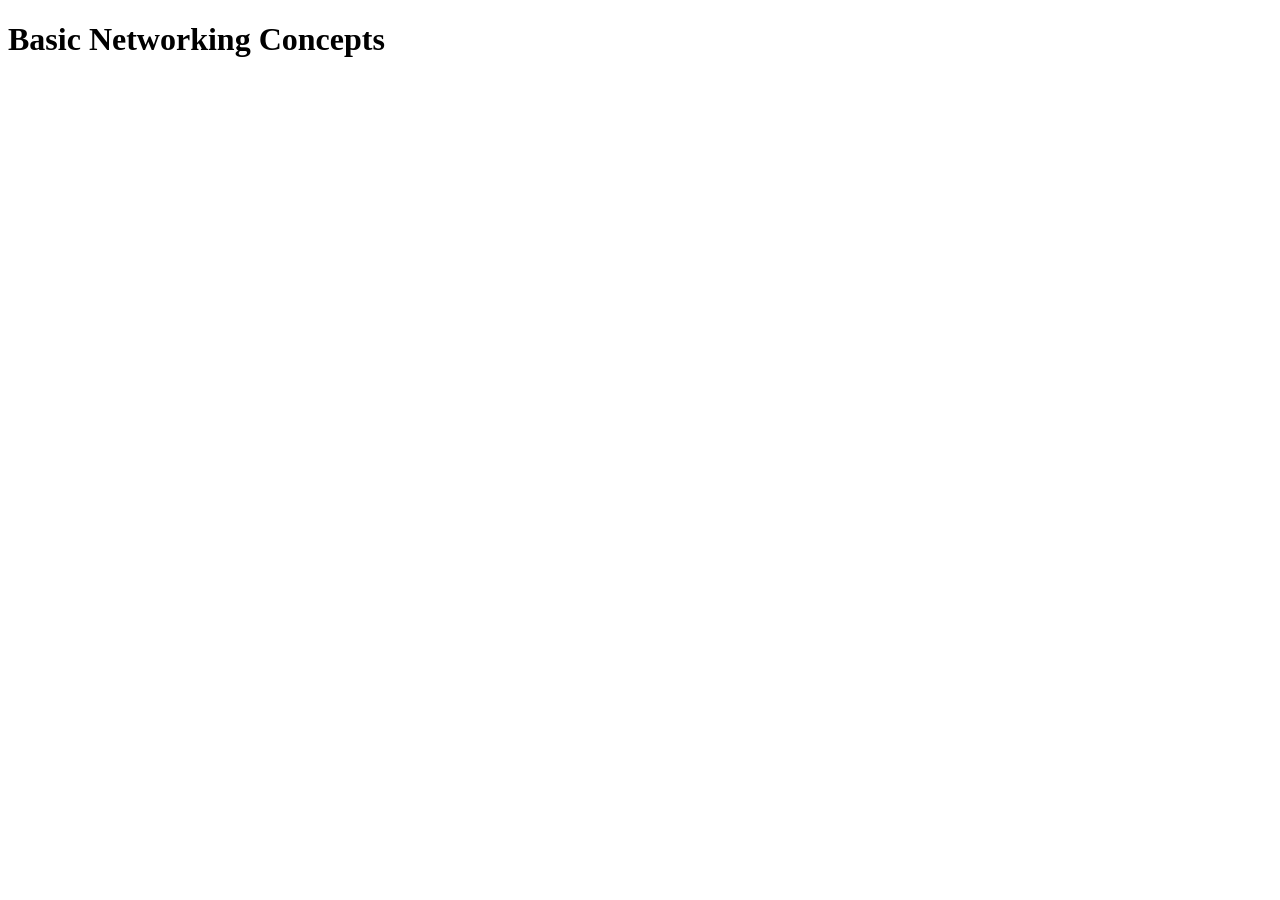
==== team/charan/learnings/charan_networking.html @ 3961cef8 "Added Networking page for charan" ====
<!DOCTYPE html>
<html lang="en">
<head>
  <meta charset="UTF-8">
  <meta name="viewport" content="width=device-width, initial-scale=1.0">
  <title>Focused1s: Charan - Networking Concepts</title>
</head>
<body>
  <h1>Basic Networking Concepts</h1>
</body>
</html>
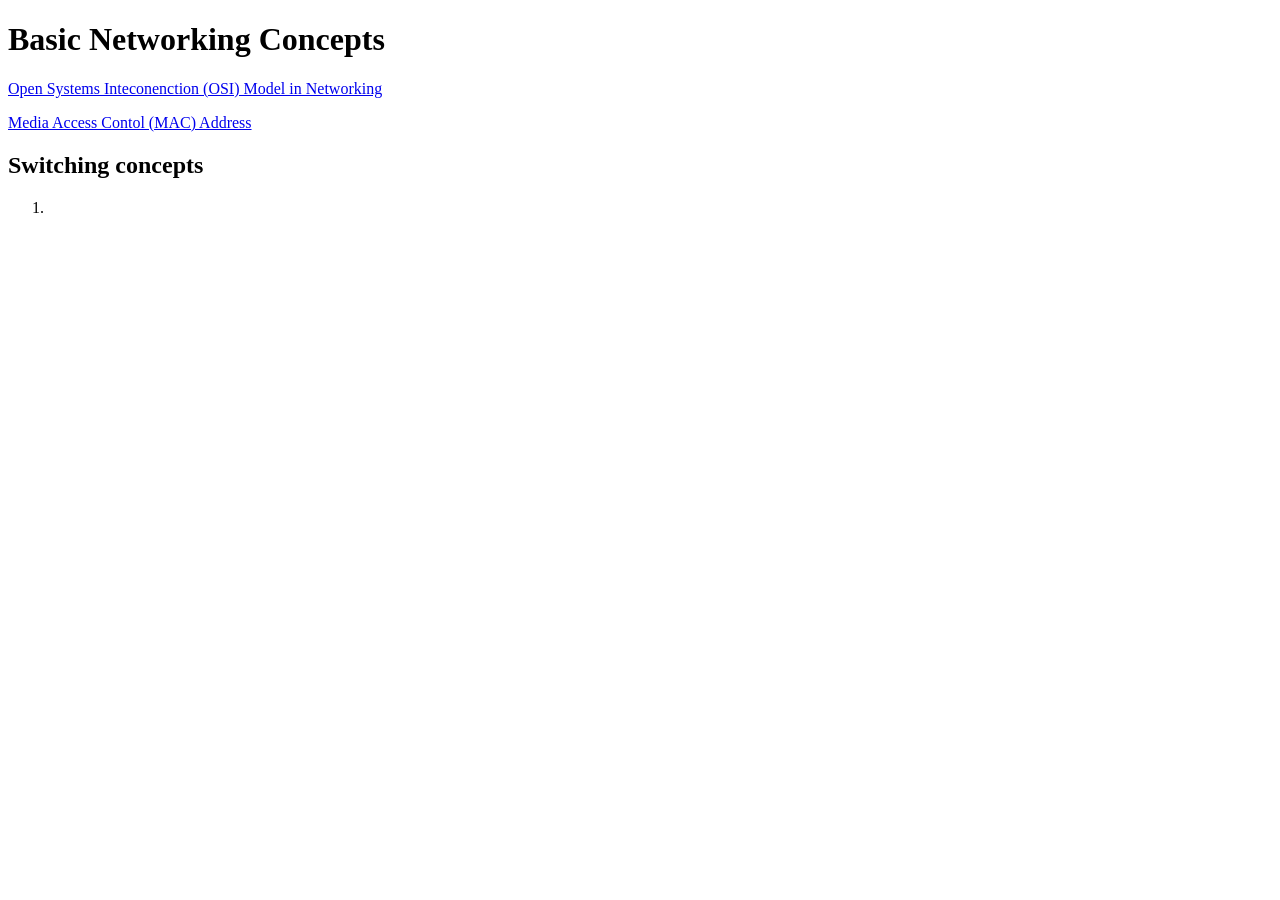
==== commit 2c172075: "Added switching concepts" ====
--- a/team/charan/learnings/charan_networking.html
+++ b/team/charan/learnings/charan_networking.html
@@ -7,5 +7,13 @@
 </head>
 <body>
   <h1>Basic Networking Concepts</h1>
+  <section>
+    <p><a href="https://www.geeksforgeeks.org/open-systems-interconnection-model-osi/" target="_blank">Open Systems Inteconenction (OSI) Model in Networking</a></p>
+    <p><a href="https://www.geeksforgeeks.org/mac-address-in-computer-network/" target="_blank">Media Access Contol (MAC) Address</a></p>
+    <h2>Switching concepts</h2>
+    <ol>
+      <li></li>
+    </ol>
+  </section>
 </body>
 </html>
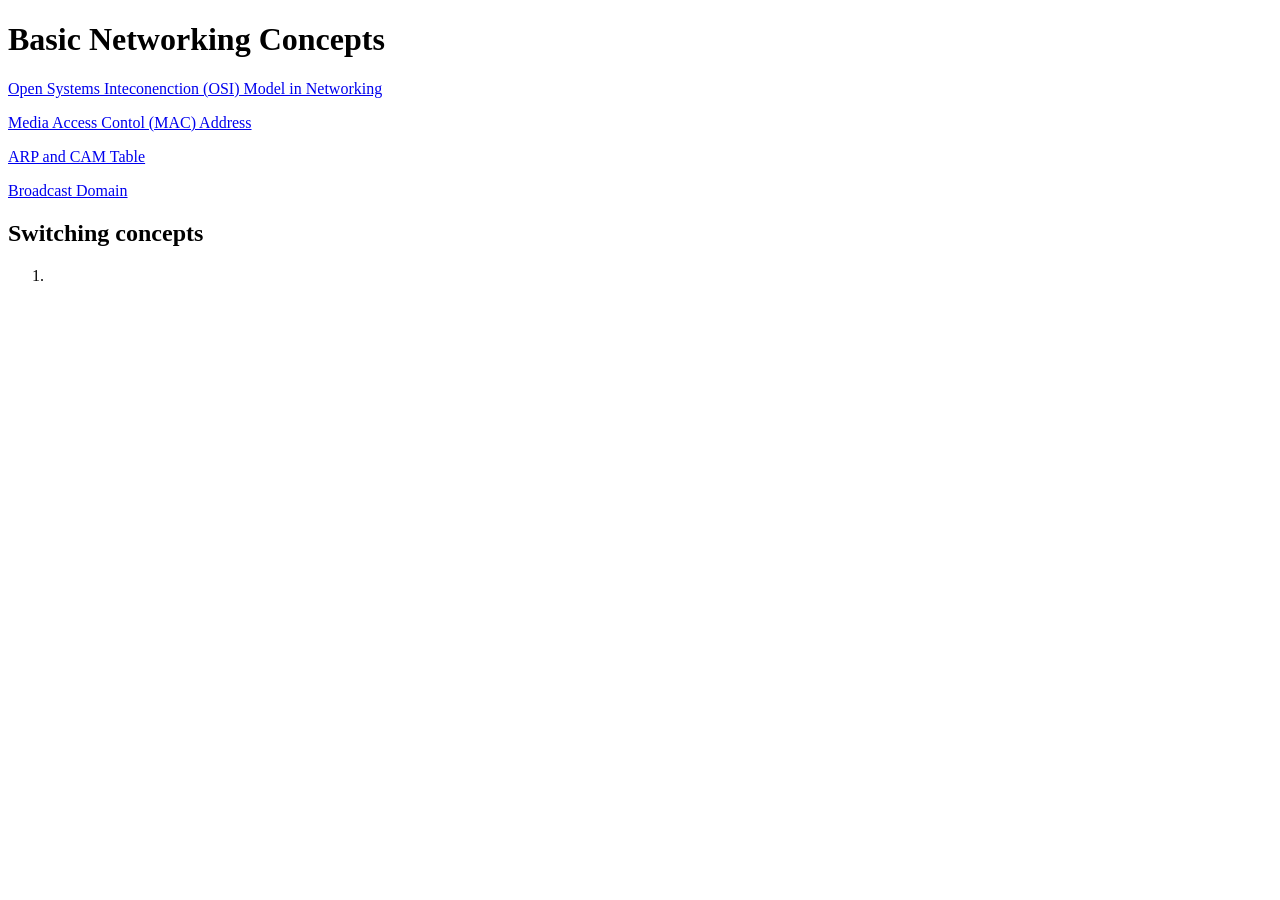
==== commit 8a065185: "Added networking basics 3" ====
--- a/team/charan/learnings/charan_networking.html
+++ b/team/charan/learnings/charan_networking.html
@@ -10,6 +10,8 @@
   <section>
     <p><a href="https://www.geeksforgeeks.org/open-systems-interconnection-model-osi/" target="_blank">Open Systems Inteconenction (OSI) Model in Networking</a></p>
     <p><a href="https://www.geeksforgeeks.org/mac-address-in-computer-network/" target="_blank">Media Access Contol (MAC) Address</a></p>
+    <p><a href="https://www.greycampus.com/opencampus/ethical-hacking/arp-and-cam-cable" target="_blank">ARP and CAM Table</a></p>
+    <p><a href="https://www.geeksforgeeks.org/what-is-broadcast-domain/" target="_blank">Broadcast Domain</a></p>
     <h2>Switching concepts</h2>
     <ol>
       <li></li>
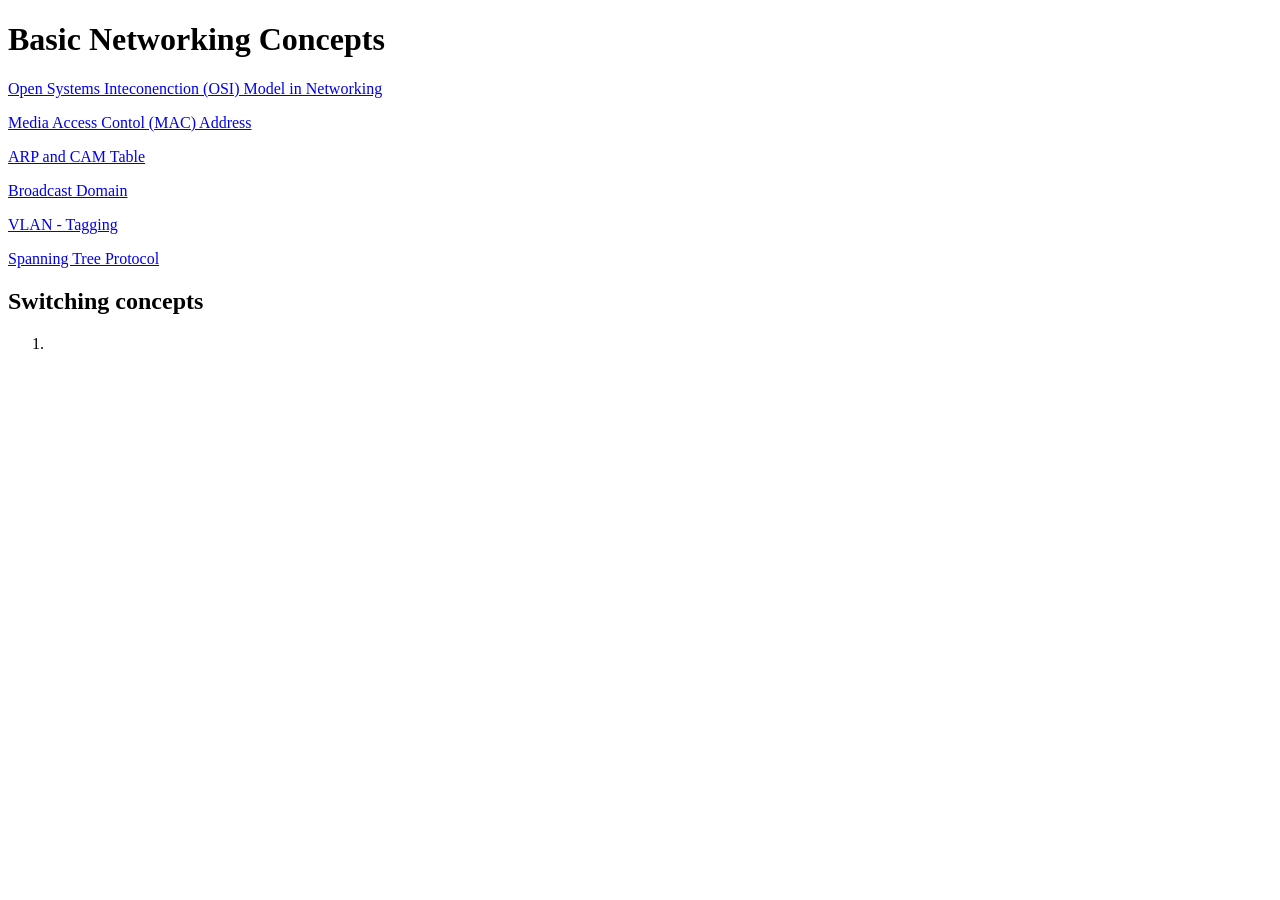
==== commit 12286f7c: "Added networking basics 4" ====
--- a/team/charan/learnings/charan_networking.html
+++ b/team/charan/learnings/charan_networking.html
@@ -12,6 +12,8 @@
     <p><a href="https://www.geeksforgeeks.org/mac-address-in-computer-network/" target="_blank">Media Access Contol (MAC) Address</a></p>
     <p><a href="https://www.greycampus.com/opencampus/ethical-hacking/arp-and-cam-cable" target="_blank">ARP and CAM Table</a></p>
     <p><a href="https://www.geeksforgeeks.org/what-is-broadcast-domain/" target="_blank">Broadcast Domain</a></p>
+    <p><a href="https://www.esecurityplanet.com/networks/vlan-tagging/" target="_blank">VLAN - Tagging</a></p>
+    <p><a href="https://www.cisco.com/c/en/us/td/docs/routers/access/3200/software/wireless/SpanningTree.html" target="_blank">Spanning Tree Protocol</a></p>
     <h2>Switching concepts</h2>
     <ol>
       <li></li>
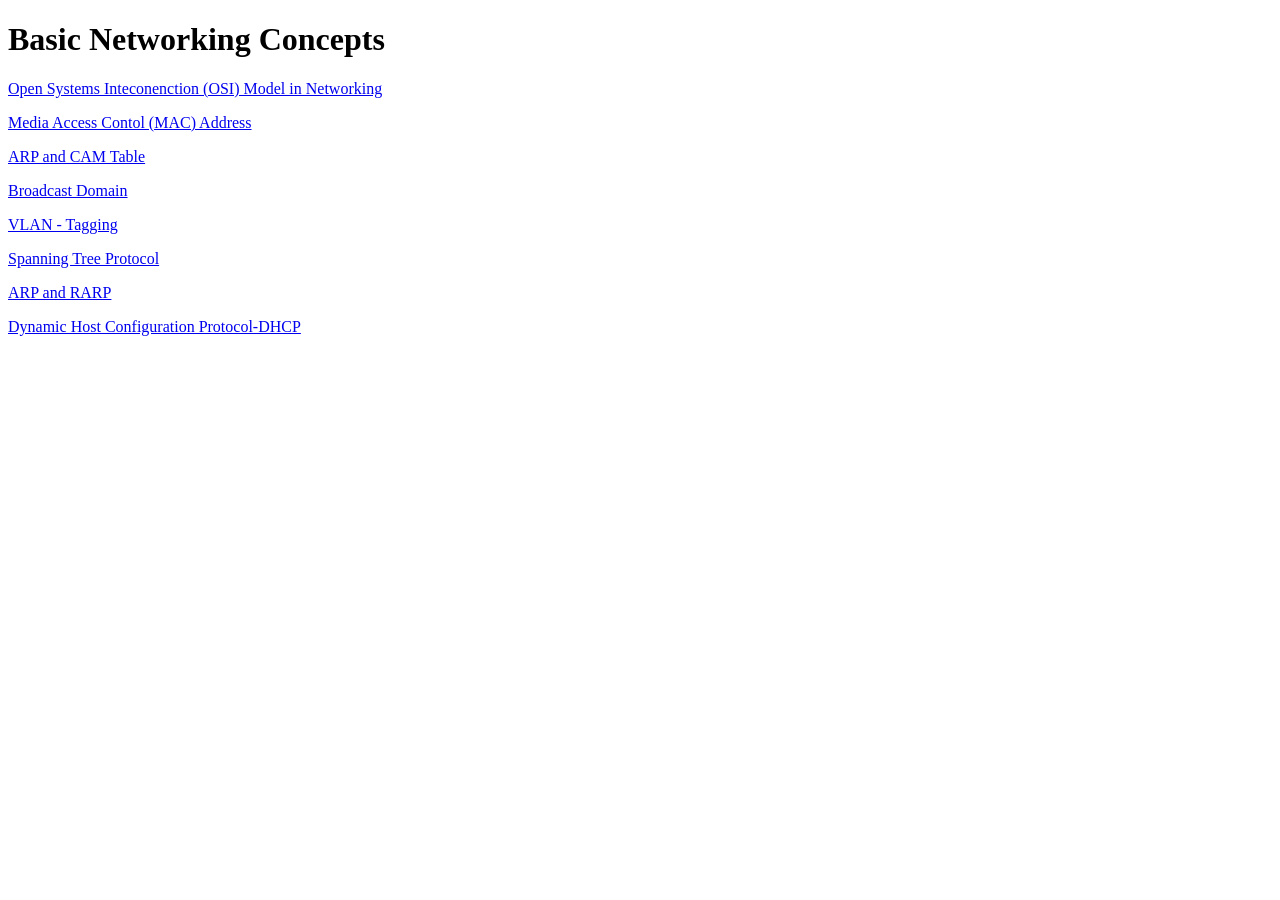
==== commit e0f1d120: "added network basics 5" ====
--- a/team/charan/learnings/charan_networking.html
+++ b/team/charan/learnings/charan_networking.html
@@ -14,10 +14,9 @@
     <p><a href="https://www.geeksforgeeks.org/what-is-broadcast-domain/" target="_blank">Broadcast Domain</a></p>
     <p><a href="https://www.esecurityplanet.com/networks/vlan-tagging/" target="_blank">VLAN - Tagging</a></p>
     <p><a href="https://www.cisco.com/c/en/us/td/docs/routers/access/3200/software/wireless/SpanningTree.html" target="_blank">Spanning Tree Protocol</a></p>
-    <h2>Switching concepts</h2>
-    <ol>
-      <li></li>
-    </ol>
+    <p><a href="https://www.geeksforgeeks.org/difference-between-arp-and-rarp/" target="_blank">ARP and RARP</a></p>
+    <p><a href="https://www.geeksforgeeks.org/dynamic-host-configuration-protocol-dhcp/" target="_blank">Dynamic Host Configuration Protocol-DHCP</a></p>
+    
   </section>
 </body>
 </html>
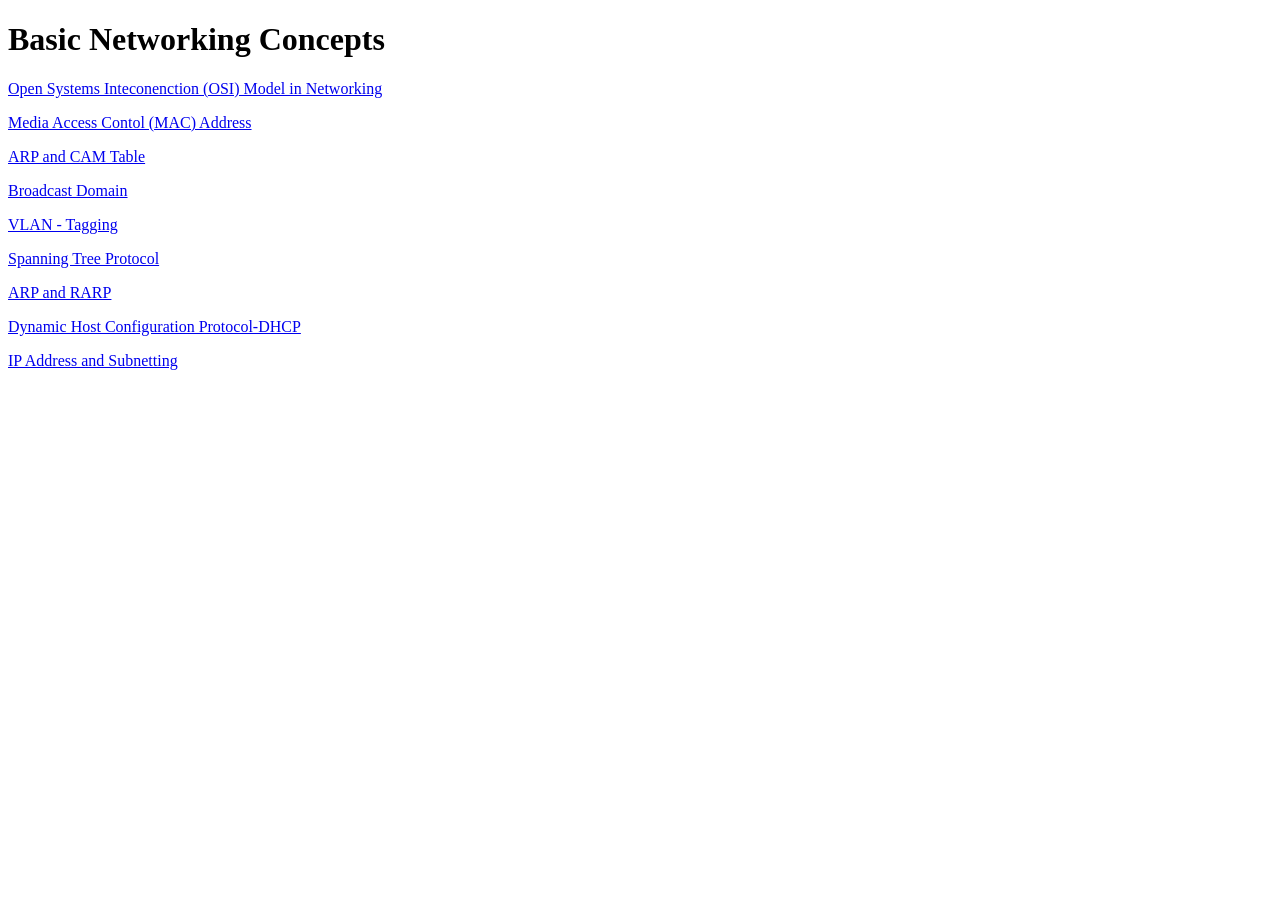
==== commit a3e99ce6: "added network basics ipadd and subnetting" ====
--- a/team/charan/learnings/charan_networking.html
+++ b/team/charan/learnings/charan_networking.html
@@ -16,6 +16,7 @@
     <p><a href="https://www.cisco.com/c/en/us/td/docs/routers/access/3200/software/wireless/SpanningTree.html" target="_blank">Spanning Tree Protocol</a></p>
     <p><a href="https://www.geeksforgeeks.org/difference-between-arp-and-rarp/" target="_blank">ARP and RARP</a></p>
     <p><a href="https://www.geeksforgeeks.org/dynamic-host-configuration-protocol-dhcp/" target="_blank">Dynamic Host Configuration Protocol-DHCP</a></p>
+    <p><a href="https://www.geeksforgeeks.org/difference-between-ip-addressing-and-subnetting/" target="_blank">IP Address and Subnetting</a></p>
     
   </section>
 </body>
